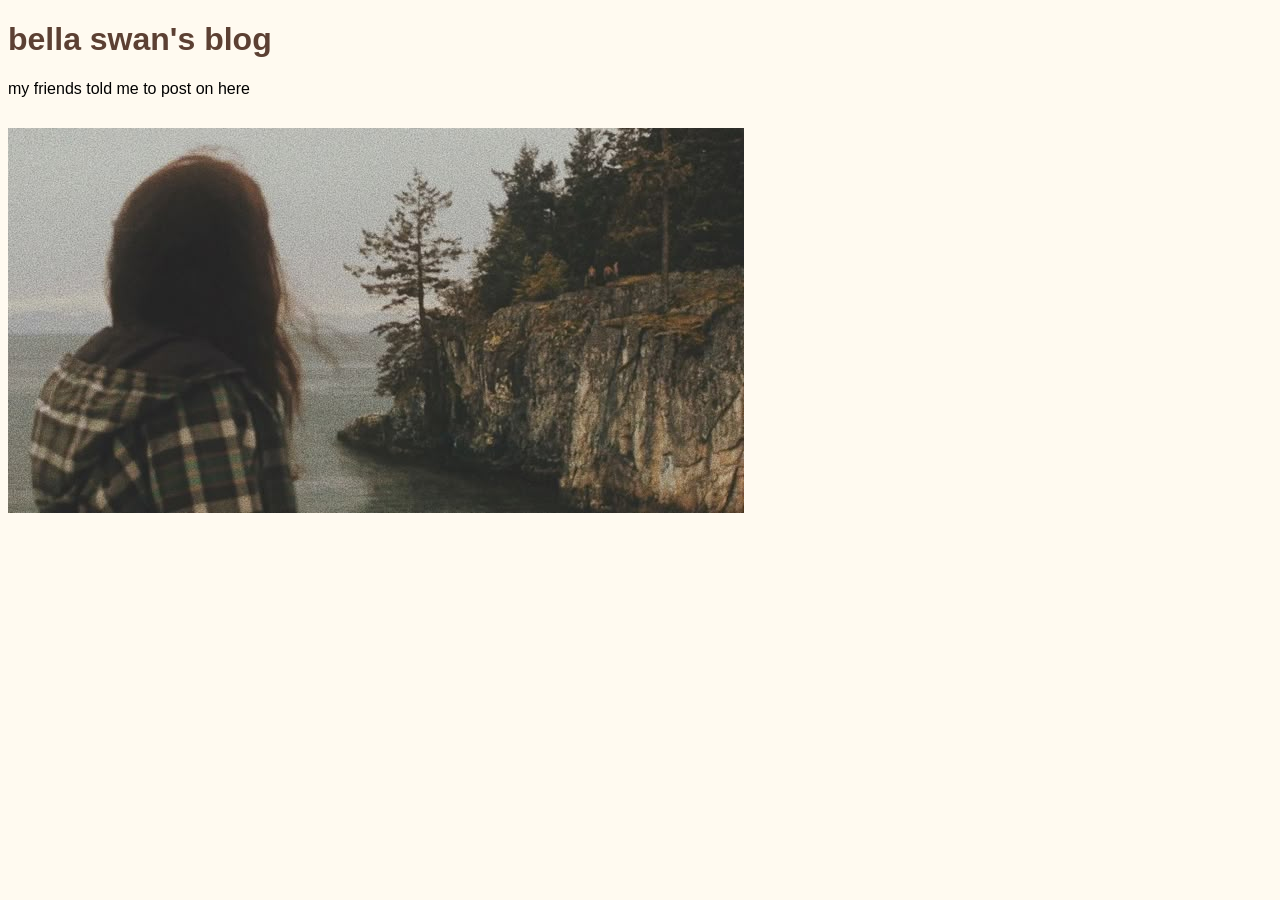
==== index.html @ 33982526 "begin" ====
<!doctype html>
<html lang="en">
	<head>
		<meta charset="UTF-8" />
		<meta name="viewport" content="width=device-width, initial-scale=1.0" />
		<title>bella swan's blog</title>
		<link rel="stylesheet" href="style.css" />
	</head>
	<body>
		<h1>bella swan's blog</h1>
		<p>my friends told me to post on here</p>

		<img src="images/banner.jpg" />
	</body>
</html>
---- style.css ----
body {
	background-color: #fffaf0;
	font-family: sans-serif;
	margin: 50 px;
}

h1 {
	color: #5c4033;
}

p {
	color: black;
	margin-bottom: 30px;
}
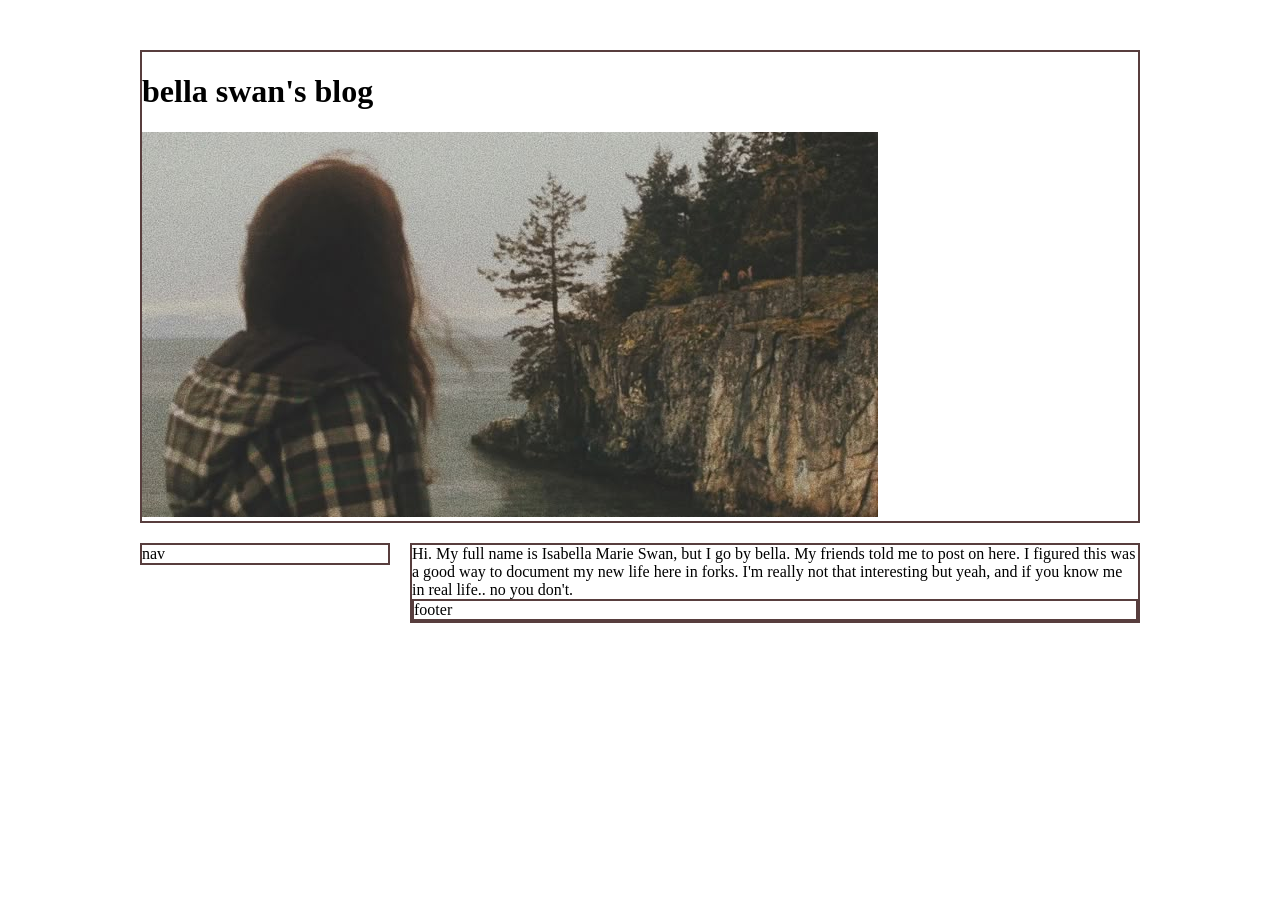
==== commit c53f84e4: "lay -out" ====
--- a/index.html
+++ b/index.html
@@ -1,4 +1,7 @@
 <!doctype html>
+<!--bron voor lay-out: https://youtu.be/vlDAQXqOqKo?si=XU__PBcVkqk_mWqh-->
+
+
 <html lang="en">
 	<head>
 		<meta charset="UTF-8" />
@@ -6,10 +9,29 @@
 		<title>bella swan's blog</title>
 		<link rel="stylesheet" href="style.css" />
 	</head>
+
 	<body>
-		<h1>bella swan's blog</h1>
-		<p>my friends told me to post on here</p>
+		
 
-		<img src="images/banner.jpg" />
+			<div class="lay-out">
+
+				<header>
+					<h1>bella swan's blog </h1>
+					<img src="images/banner.jpg">
+				</header>
+
+				<nav>nav</nav>
+
+				<main>Hi. My full name is Isabella Marie Swan, but I go by bella. 
+					My friends told me to post on here. I figured this was a good
+					way to document my new life here in forks. I'm really not that 
+					interesting but yeah, and if you know me in real life.. no you don't. 
+
+				<footer>footer</footer>
+
+
+
+			</div>
+		</p>
 	</body>
 </html>
--- a/style.css
+++ b/style.css
@@ -1,14 +1,39 @@
-body {
-	background-color: #fffaf0;
-	font-family: sans-serif;
-	margin: 50 px;
+.lay-out {
+	max-width: 1000px;
+	margin: 50px auto;
+	display: grid;
+	grid-gap: 20px;
+	grid-template-columns: 250px;
 }
 
-h1 {
-	color: #5c4033;
+Header,
+nav,
+main,
+footer {
+	border: rgba(84, 57, 57, 0.973) 2px solid;
 }
 
-p {
-	color: black;
-	margin-bottom: 30px;
+Header {
+	grid-row: 1 /2;
+	grid-column: 1 / 3;
 }
+
+nav {
+	grid-row: 2 / 3;
+	grid-column: 1 / 2;
+	height: max-content;
+}
+
+main {
+	grid-row: 2 / 3;
+	grid-column: 2 / 3;
+	height: max-content;
+}
+
+footer {
+	grid-row: 3 / 4;
+	grid-column: 1 / 3;
+}
+head {
+	background-color: #ede8d0;
+}
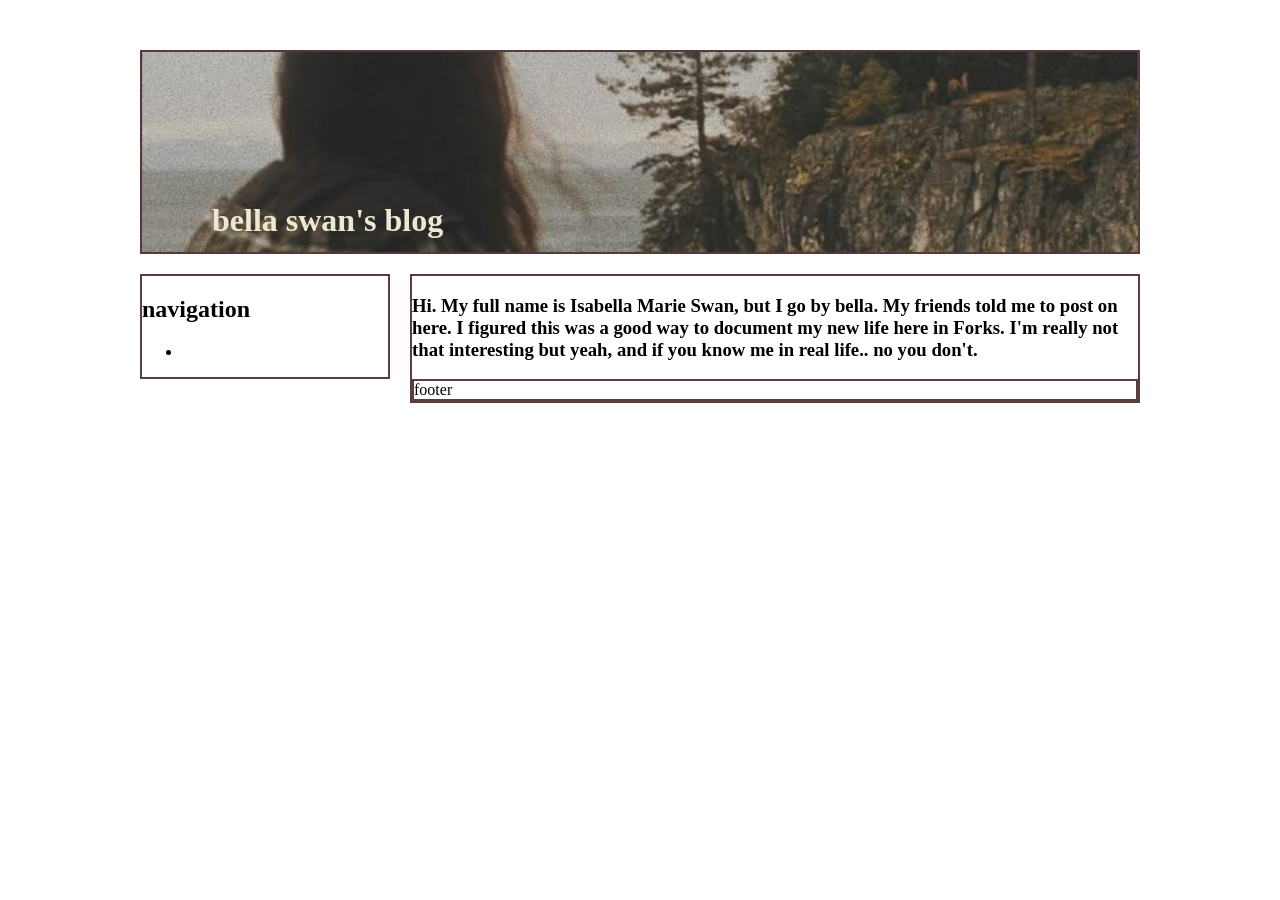
==== commit 15ee2787: "progress" ====
--- a/index.html
+++ b/index.html
@@ -17,15 +17,25 @@
 
 				<header>
 					<h1>bella swan's blog </h1>
-					<img src="images/banner.jpg">
 				</header>
 
-				<nav>nav</nav>
+				<nav> 
+					<h2> navigation </h2>
 
-				<main>Hi. My full name is Isabella Marie Swan, but I go by bella. 
+					<ul>
+						<li>
+
+						</li>
+					</ul>
+				</nav>
+
+				<main> 
+					<h3>
+						Hi. My full name is Isabella Marie Swan, but I go by bella. 
 					My friends told me to post on here. I figured this was a good
-					way to document my new life here in forks. I'm really not that 
-					interesting but yeah, and if you know me in real life.. no you don't. 
+					way to document my new life here in Forks. I'm really not that 
+					interesting but yeah, and if you know me in real life.. no you don't.
+					</h3>
 
 				<footer>footer</footer>
 
--- a/style.css
+++ b/style.css
@@ -16,6 +16,12 @@
 Header {
 	grid-row: 1 /2;
 	grid-column: 1 / 3;
+
+	background-image: url(images/banner.jpg);
+	background-size: cover;
+	background-position: center;
+	height: 200px;
+	display: flex;
 }
 
 nav {
@@ -37,3 +43,10 @@
 head {
 	background-color: #ede8d0;
 }
+
+h1 {
+	color: #ede8d0;
+	text-align: left;
+	margin-top: 150px;
+	margin-left: 70px;
+}
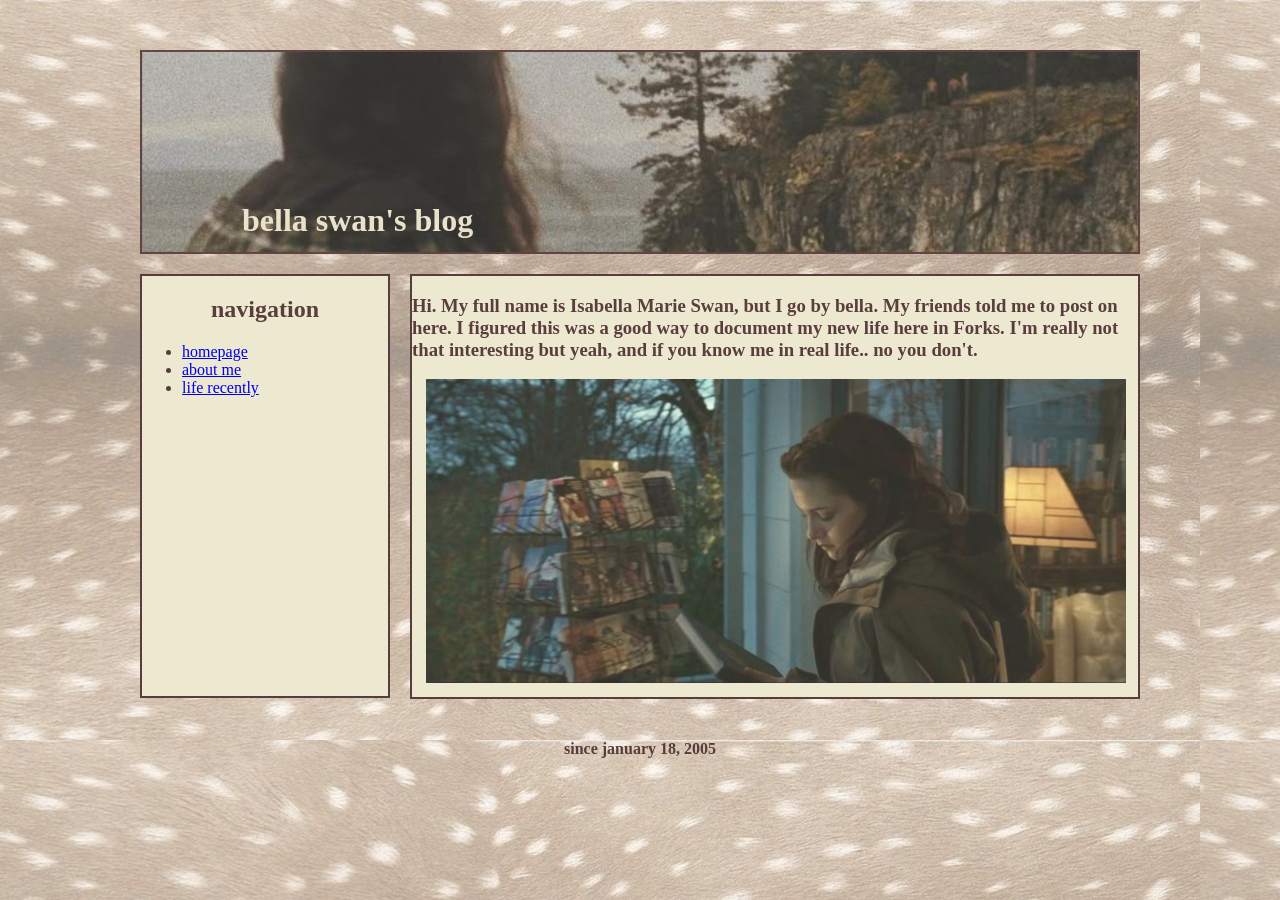
==== commit b279e807: "we're getting there" ====
--- a/index.html
+++ b/index.html
@@ -17,19 +17,21 @@
 
 				<header>
 					<h1>bella swan's blog </h1>
+	
 				</header>
 
 				<nav> 
 					<h2> navigation </h2>
 
 					<ul>
-						<li>
-
-						</li>
+						<li><a href="index.html">homepage</a></li>
+						<li><a href="page1.html">about me</a></li>
+						<li><a href="page2.html">life recently</a></li>
 					</ul>
 				</nav>
 
 				<main> 
+
 					<h3>
 						Hi. My full name is Isabella Marie Swan, but I go by bella. 
 					My friends told me to post on here. I figured this was a good
@@ -37,7 +39,15 @@
 					interesting but yeah, and if you know me in real life.. no you don't.
 					</h3>
 
-				<footer>footer</footer>
+					<img src="images/lalalala.jpg" class="main-img">
+
+
+				</main>
+
+				<footer>
+					<h4>since january 18, 2005 </h4>
+
+				</footer>
 
 
 
--- a/style.css
+++ b/style.css
@@ -1,3 +1,10 @@
+html {
+	background:
+		linear-gradient(rgba(255, 255, 255, 0.5), rgba(255, 255, 255, 0.5)),
+		url(images/background.jpg);
+	color: white;
+}
+
 .lay-out {
 	max-width: 1000px;
 	margin: 50px auto;
@@ -8,8 +15,7 @@
 
 Header,
 nav,
-main,
-footer {
+main {
 	border: rgba(84, 57, 57, 0.973) 2px solid;
 }
 
@@ -22,31 +28,56 @@
 	background-position: center;
 	height: 200px;
 	display: flex;
+	opacity: 0.9;
 }
 
 nav {
 	grid-row: 2 / 3;
 	grid-column: 1 / 2;
-	height: max-content;
+	height: 420px;
+	background-color: #ede8d0;
 }
 
 main {
 	grid-row: 2 / 3;
 	grid-column: 2 / 3;
 	height: max-content;
+	background-color: #ede8d0;
+	color: rgba(84, 57, 57, 0.973);
 }
 
 footer {
 	grid-row: 3 / 4;
 	grid-column: 1 / 3;
-}
-head {
-	background-color: #ede8d0;
+	border-radius: 10px;
+	width: max-content;
+	margin: 0 auto;
+	font-weight: bold;
+	padding: 50px;
+	color: rgba(84, 57, 57, 0.973);
+	margin-top: -50px;
 }
 
 h1 {
 	color: #ede8d0;
 	text-align: left;
 	margin-top: 150px;
-	margin-left: 70px;
+	margin-left: 100px;
 }
+h2 {
+	color: rgba(84, 57, 57, 0.973);
+	text-align: center;
+}
+ul {
+	color: rgba(84, 57, 57, 0.973);
+}
+li {
+	color: rgba(84, 57, 57, 0.973);
+}
+
+.main-img {
+	width: 700px;
+	opacity: 0.8;
+	margin-bottom: 10px;
+	margin-left: 14px;
+}
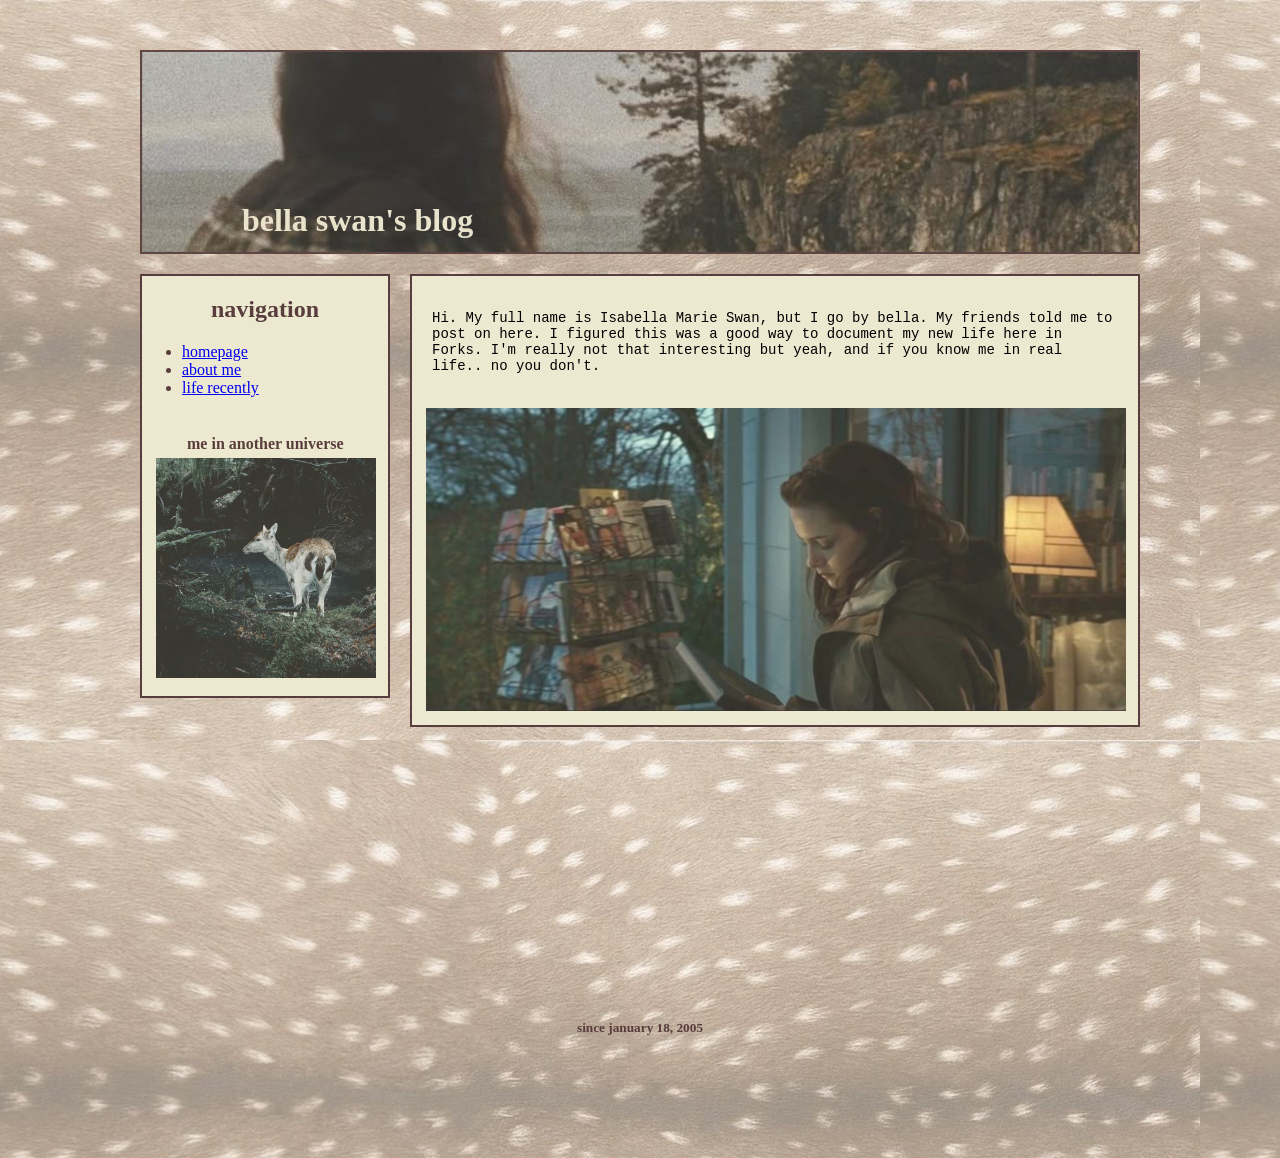
==== commit 4cbe5f2d: "homepage done ayyy" ====
--- a/index.html
+++ b/index.html
@@ -28,6 +28,10 @@
 						<li><a href="page1.html">about me</a></li>
 						<li><a href="page2.html">life recently</a></li>
 					</ul>
+
+					<img src="images/yay deer.jpg" class="nav-img">
+					
+					<h4> me in another universe </h4>
 				</nav>
 
 				<main> 
@@ -40,12 +44,13 @@
 					</h3>
 
 					<img src="images/lalalala.jpg" class="main-img">
+					
 
 
 				</main>
 
 				<footer>
-					<h4>since january 18, 2005 </h4>
+					<h5>since january 18, 2005 </h5>
 
 				</footer>
 
--- a/style.css
+++ b/style.css
@@ -55,7 +55,7 @@
 	font-weight: bold;
 	padding: 50px;
 	color: rgba(84, 57, 57, 0.973);
-	margin-top: -50px;
+	margin-top: 200px;
 }
 
 h1 {
@@ -68,6 +68,14 @@
 	color: rgba(84, 57, 57, 0.973);
 	text-align: center;
 }
+h3 {
+	color: black;
+	font-family: monospace;
+	font-size: 14px;
+	font-weight: lighter;
+	padding: 20px;
+}
+
 ul {
 	color: rgba(84, 57, 57, 0.973);
 }
@@ -81,3 +89,14 @@
 	margin-bottom: 10px;
 	margin-left: 14px;
 }
+.nav-img {
+	width: 220px;
+	opacity: 0.8;
+	margin-top: 45px;
+	margin-left: 14px;
+}
+h4 {
+	color: rgba(84, 57, 57, 0.973);
+	margin-top: -247px;
+	margin-left: 45px;
+}
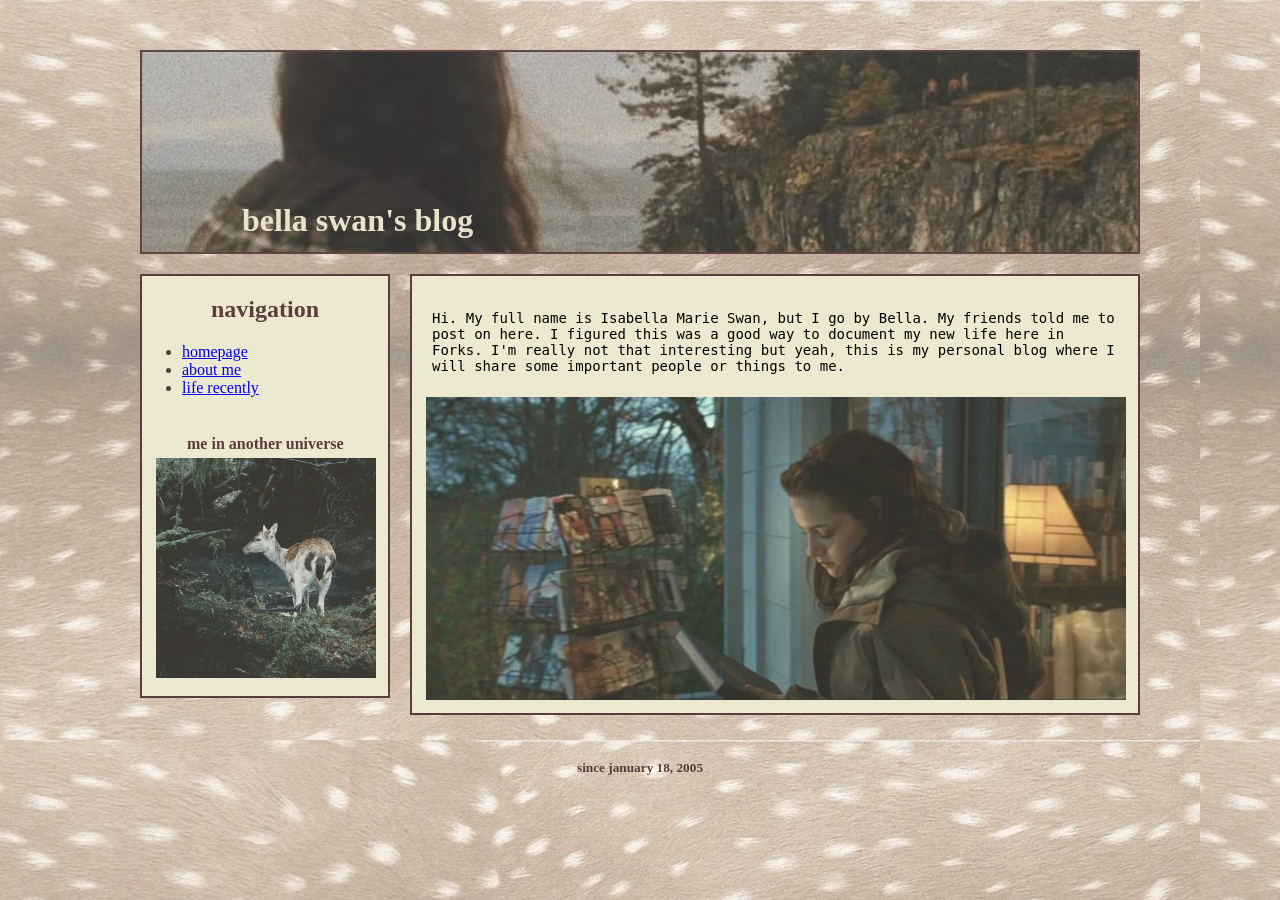
==== commit e04deaf9: "klaar!" ====
--- a/index.html
+++ b/index.html
@@ -6,7 +6,13 @@
 	<head>
 		<meta charset="UTF-8" />
 		<meta name="viewport" content="width=device-width, initial-scale=1.0" />
+
 		<title>bella swan's blog</title>
+
+		<meta name="description" content="personal blog of Bella Swan. Her life in Forks,het story, pictures, daily life.">
+
+		<meta name="keywords" content="Bella Swan, Forks, Twilight blog, Bella Swan story, Forks life, diary blog, Isabella Swan">
+
 		<link rel="stylesheet" href="style.css" />
 	</head>
 
@@ -37,10 +43,11 @@
 				<main> 
 
 					<h3>
-						Hi. My full name is Isabella Marie Swan, but I go by bella. 
+						Hi. My full name is Isabella Marie Swan, but I go by Bella. 
 					My friends told me to post on here. I figured this was a good
 					way to document my new life here in Forks. I'm really not that 
-					interesting but yeah, and if you know me in real life.. no you don't.
+					interesting but yeah, this is my personal blog where I will share 
+					some important people or things to me. 
 					</h3>
 
 					<img src="images/lalalala.jpg" class="main-img">
--- a/style.css
+++ b/style.css
@@ -1,3 +1,9 @@
+@media (min-width: 768px) {
+	.lay-out {
+		grid-template-columns: 1fr;
+	}
+}
+
 html {
 	background:
 		linear-gradient(rgba(255, 255, 255, 0.5), rgba(255, 255, 255, 0.5)),
@@ -55,7 +61,7 @@
 	font-weight: bold;
 	padding: 50px;
 	color: rgba(84, 57, 57, 0.973);
-	margin-top: 200px;
+	margin-top: 5px;
 }
 
 h1 {
@@ -86,8 +92,9 @@
 .main-img {
 	width: 700px;
 	opacity: 0.8;
-	margin-bottom: 10px;
 	margin-left: 14px;
+	margin-top: -11px;
+	margin-bottom: 9px;
 }
 .nav-img {
 	width: 220px;
@@ -100,3 +107,103 @@
 	margin-top: -247px;
 	margin-left: 45px;
 }
+
+h5 {
+	margin-top: -30px;
+}
+
+.page1-img {
+	width: 300px;
+	opacity: 0.8;
+	margin-left: 200px;
+	margin-top: 14px;
+}
+
+h6 {
+	color: black;
+	font-family: monospace;
+	font-size: 14px;
+	font-weight: lighter;
+	padding: 30px;
+	margin-top: -5px;
+}
+
+h7 {
+	color: black;
+	font-family: monospace;
+	font-size: 14px;
+	font-weight: lighter;
+	padding: 50px;
+	margin-left: 10px;
+	margin-right: -500px;
+}
+
+h8 {
+	color: black;
+	font-family: monospace;
+	font-size: 14px;
+	font-weight: lighter;
+	padding: 30px;
+}
+
+#welcome {
+	width: 300px;
+	margin-top: 20px;
+	margin-bottom: 14px;
+	margin-left: 30px;
+	opacity: 0.8;
+}
+
+#tea {
+	width: 400px;
+	margin-bottom: 14px;
+	opacity: 0.8;
+	margin-left: 16px;
+}
+#car {
+	width: 190px;
+	margin-left: 460px;
+	margin-bottom: -80px;
+	opacity: 0.8;
+}
+
+h9 {
+	color: black;
+	font-family: monospace;
+	font-size: 14px;
+	font-weight: lighter;
+	margin-top: -10px;
+	margin-left: 450px;
+}
+
+#jacob {
+	width: 270px;
+	margin-bottom: 50px;
+	opacity: 0.8;
+	margin-left: 436px;
+	margin-top: -500px;
+}
+
+#edward {
+	width: 700px;
+	opacity: 0.9;
+	margin-left: 15px;
+}
+
+#charlie {
+	width: 310px;
+	opacity: 0.8;
+	margin-bottom: 11px;
+	margin-left: 50px;
+}
+
+img {
+	transition:
+		transform 0.3 ease,
+		opacity 0.3s ease;
+}
+
+img:hover {
+	transform: scale(1.05);
+	opacity: 1;
+}
